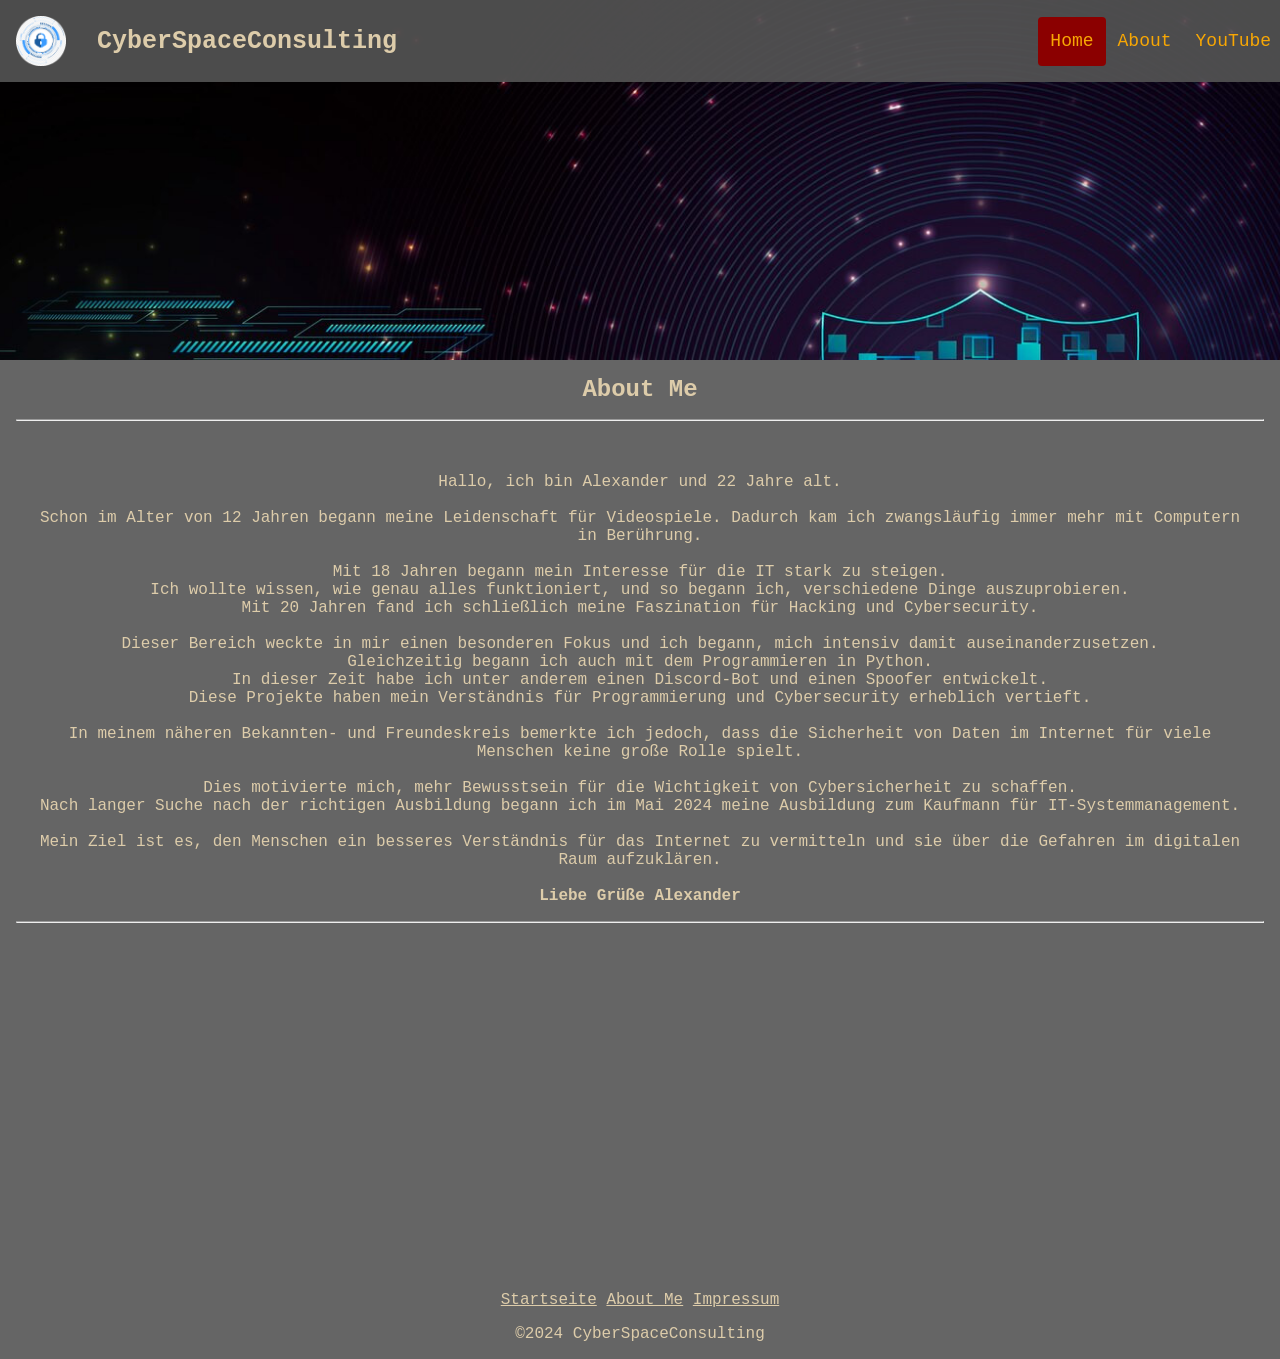
==== about_me.html @ 18d49a34 "Add files via upload" ====
<!DOCTYPE html>
<html>
    <head>
        <!--Meta Daten für Suchmaschine-->
        <meta charset="utf-16">
        <meta name="keywords" content="Cyberspaceconsulting, the1andonii, IT">
        <meta name="description" content="CyberSpaceConsulting - About Me">
        <meta name="author" content="The1AndOni">
        <meta name="robots" content="index, unfollow"> <!--Hift Suchmaschinen auf der Startseite zu landen-->
        <meta name="revisit-after" content="5 month"> <!--Läd die Seite neu in die Google Datenbank nach Zeitraum-->

        <title>CyberSpaceConsulting - About Me</title>
        
        <!--Wichtig für die Config des Favicon-->
        <link rel="icon" type="image/x-icon" href="favicon.ico">


        <!--Wichtig für das Formatieren DER Website-->
        <link rel="stylesheet" href="style.css">
    
    </head>
    <body>
        <div class="header flex flex-justify-space-between">
            <div>
                <a href="http://fun.the1andonii.de" class="logo">
                    <img src="Images/logo.png" width="50px" alt="Logo"/>
                </a>
                <h1>CyberSpaceConsulting</h1>
            </div>
            <div class="header-right">
                <a class="active" href="website.html">Home</a>
                <a href="about_me.html">About</a>
                <a href="https://www.youtube.com/@younggreed">YouTube</a>
            </div>
        </div>

        <div class="parallax bg3"></div>

        <!-- HTML Kommentar -->
        <div class="content2">    
            <h1 class="text-align-center">About Me</h1>
            <hr>
                <p class="text">
                    <br><br>
                    Hallo, ich bin Alexander und 22 Jahre alt.
                    <br><br>
                    Schon im Alter von 12 Jahren begann meine Leidenschaft für Videospiele. Dadurch kam ich zwangsläufig immer mehr mit Computern in Berührung. 
                    <br><br>
                    Mit 18 Jahren begann mein Interesse für die IT stark zu steigen. 
                    <br>
                    Ich wollte wissen, wie genau alles funktioniert, und so begann ich, verschiedene Dinge auszuprobieren.
                    <br>
                    Mit 20 Jahren fand ich schließlich meine Faszination für Hacking und Cybersecurity. 
                    <br><br>
                    Dieser Bereich weckte in mir einen besonderen Fokus und ich begann, mich intensiv damit auseinanderzusetzen. 
                    <br>
                    Gleichzeitig begann ich auch mit dem Programmieren in Python. 
                    <br>
                    In dieser Zeit habe ich unter anderem einen Discord-Bot und einen Spoofer entwickelt. 
                    <br>
                    Diese Projekte haben mein Verständnis für Programmierung und Cybersecurity erheblich vertieft.
                    <br><br>
                    In meinem näheren Bekannten- und Freundeskreis bemerkte ich jedoch, dass die Sicherheit von Daten im Internet für viele Menschen keine große Rolle spielt.
                    <br><br>
                    Dies motivierte mich, mehr Bewusstsein für die Wichtigkeit von Cybersicherheit zu schaffen.
                    <br>
                    Nach langer Suche nach der richtigen Ausbildung begann ich im Mai 2024 meine Ausbildung zum Kaufmann für IT-Systemmanagement.
                    <br><br>
                    Mein Ziel ist es, den Menschen ein besseres Verständnis für das Internet zu vermitteln und sie über die Gefahren im digitalen Raum aufzuklären.
                    
                    <br><br>
                    <b>Liebe Grüße Alexander</b>
                </p>
            <hr>
        </div>

    <div class="parallax bg2"></div>

    <div class="footer">
		<a href="website.html" title="Startseite">Startseite</a> <a href="about_me.html" title="About Me">About Me</a> <a href="impressum.html" title="Impressum/Bildnachweis">Impressum</a> <p>©2024 CyberSpaceConsulting  </p>            
	</div>
	</body>
</html>
---- style.css ----
/* CSS Kommentar */

/* Bootstrap Classes*/
.w-50 {width: 50%;}
.d-flex {display: flex;}
.d-block {display: block;}

/* HTML Classes*/
h1 {font-size: 150%;}
h2 {font-size: 140%;}
h3 {font-size: 130%;}
h4 {font-size: 120%;}
h5 {font-size: 110%;}

a, a:visited {
  color: inherit;
  }

body {
  background: rgba(85, 85, 85, 0.9);
  padding: 0;
  margin: 0;
  color: #DDCCAA;
  font-family: consolas, Courier;
}

/* Header Styling */
.header {
  position: fixed;
  top: 0;
  width: 99%;
  z-index: 1000;
  background: rgba(85, 85, 85, 0.9);
  display: flex;
  justify-content: space-between;
  align-items: center;
  padding: 1rem;
}

.header .logo img {
  vertical-align: middle;
}

.header h1 {
  display: inline-block;
  margin: 0;
  font-size: 25px;
  font-weight: bold;
  color: #DDCCAA;
}

.header-right {
  display: flex;
  align-items: center;
}

.header-right a {
  color: rgb(248, 167, 4);
  padding: 12px;
  text-decoration: none;
  font-size: 18px;
  line-height: 25px;
  border-radius: 4px;
}

.header-right a:hover {
  background-color: #ddd;
}

.header-right a.active {
  background-color: darkred;
  color: rgb(248, 167, 4);
}

/* General Content Styling */
.content {
  margin: 0 auto;
  width: calc(100% - 2rem);
  padding-top: 5rem; /* Add padding to push content below fixed header */
}

.content2 {
  margin: 0 auto;
  width: calc(100% - 2rem);
}

.clearfix::after {
  content: "";
  clear: both;
  display: table;
}

#alexbild {
  border-radius: 10px;
  }   

/* Allgemeine Klassen */
.label {
display: inline-block;
width: 30%;
min-width: 150px;
}

.ueberschrift {
text-align: center;
width: 100%;
top: 0;
z-index: 100;
background: rgba(85, 85, 85, 0.9);
padding: 1rem;
margin-top: 0;

}
.youtubeembed, .align-center {
margin: 0 auto 1vw auto;
display: block;
}

.text-align-center {
  text-align: center;
  }

.video-container {
  position: relative;
  padding-bottom: 56.25%; /* 16:9 */
  height: 0;
  border-radius: 10px;
  overflow: hidden;
  }

.content {
  margin: 0 auto;
  width: calc(100% - 2rem)
  }

.bg1 {
  background-image: url("Images/img1.png");
  }

.bg2 {
  background-image: url("Images/img2.png");
  }

.bg3 {
  background-image: url("Images/img3.png");
  }

.bg4 {
  background-image: url("Images/img4.png");
  }

.parallax {
  /* The image used */
  

  /* Full height */
  height: 40vh;
   
  /* Create the parallax scrolling effect */
  background-attachment: fixed;
  background-position: center;
  background-repeat: no-repeat;
  background-size: cover;
}

.video-container iframe {
  position: absolute;
  top: 0;
  left: 0;
  width: 100%;
  height: 100%;
  }

.inline-icon {
  vertical-align: middle;
  height: 1.6rem;
  }

.text {
text-align:center;
  margin-left: 1%;
  margin-right: 1%;
}

.bold {font-weight: bold;}
.font-l {font-size: 110%;}

.hintergrund {
  background-color: #9D0000;
  padding: 1px 3px;
  color: white;
  }
/* Ende der Allgemeinen Tags */	

/* Style the header */
.header a {
  color: rgb(248, 167, 4);
  text-align: center;
  padding: 12px;
  text-decoration: none;
  font-size: 18px;
  line-height: 25px;
  border-radius: 4px;
  align-self: safe;
  }
  
.header a.logo {
  font-size: 25px;
  font-weight: bold;
  padding: 0;
  margin-right: 1rem;
  }
  
.header a:hover {
  background-color: #ddd;
  }
  
  /* Style the active/current link*/
  .header a.active {
    background-color: darkred;
    color: rgb(248, 167, 4);
  }
  
  /* Float the link section to the right */
  .header-right {
    height: max-content;
    align-self: center;
    float: right;
  }
  
/*Anfang der Speziischen Klassen*/
.impressum {
text-align:left;
}

.contentbox {
  border-radius: 10px;
  overflow: hidden;
  border-style:inherit;
  background-color: rgba(43, 43, 46, 0.5);
  padding: 1%;
  margin-top: 5px;
  margin-bottom: 5px;
  position: fixed;
  z-index: 100;
  width: 100%;
  top: 0;
  }

.footer {
  text-align: center;
  color: #DDCCAA;
  }

.flexbox-center {
  display: flex;
  align-items: center;
  }




/* Ende der Spezifischen Klassen */

/* Style the tab */
.tab {
  border-radius: 10px;
  margin: 0 auto 1vw auto;
display: flex;
  justify-content: center;
}

.tab span {
  background-color: rgba(221, 204, 170, 0.5);
  border: none;
  outline: none;
  cursor: pointer;
  padding: 14px 16px;
  transition: 0.3s;
  border-radius: 10px;
  margin-left: 0.5rem;
  margin-right: 0.5rem;
  display: block;
}

.tab span:hover {
  background-color: #9D0000;
}

.tab span.active {
  background-image: linear-gradient(rgba(221, 204, 170, 0), rgb(221, 204, 170), rgba(221, 204, 170, 0));
  color: black;
}

.round-border {
  border-radius: 10px;
  }


.tabcontent {
  display: none;
  padding: 6px 12px;
  border-top: none;
  border-radius: 10px;
}    

@media screen and (max-width: 650px) {
  .flexbox-center {
    flex-wrap: wrap;
  }
  .flexbox-center img {
    width: 100%;
  }

  .parallax{
    background-image: none;
  }

  html {
    background-image: url("img2.jpg");
  }
  
}
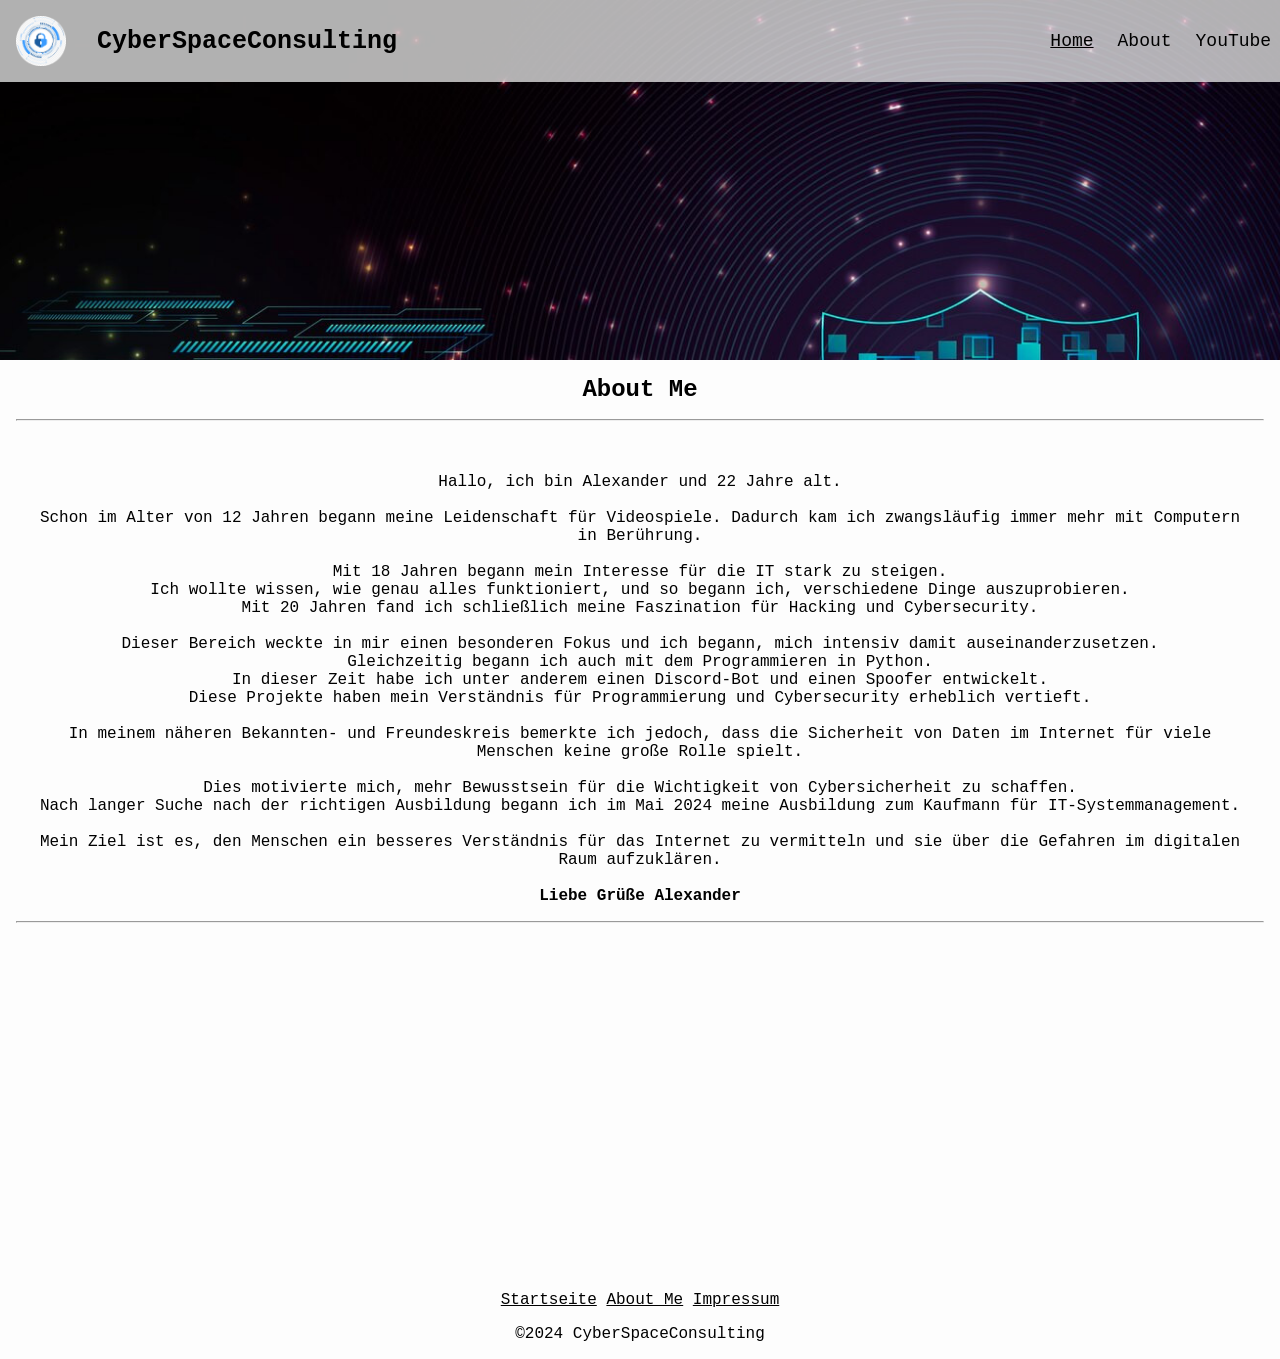
==== commit ed6f099f: "Add files via upload" ====
--- a/style.css
+++ b/style.css
@@ -17,10 +17,9 @@
   }
 
 body {
-  background: rgba(85, 85, 85, 0.9);
+  background: rgba(253, 253, 253, 0.7);
   padding: 0;
   margin: 0;
-  color: #DDCCAA;
   font-family: consolas, Courier;
 }
 
@@ -30,7 +29,7 @@
   top: 0;
   width: 99%;
   z-index: 1000;
-  background: rgba(85, 85, 85, 0.9);
+  background: rgba(253, 253, 253, 0.7);
   display: flex;
   justify-content: space-between;
   align-items: center;
@@ -46,7 +45,6 @@
   margin: 0;
   font-size: 25px;
   font-weight: bold;
-  color: #DDCCAA;
 }
 
 .header-right {
@@ -55,7 +53,6 @@
 }
 
 .header-right a {
-  color: rgb(248, 167, 4);
   padding: 12px;
   text-decoration: none;
   font-size: 18px;
@@ -68,8 +65,7 @@
 }
 
 .header-right a.active {
-  background-color: darkred;
-  color: rgb(248, 167, 4);
+  text-decoration: underline;
 }
 
 /* General Content Styling */
@@ -185,16 +181,10 @@
 .bold {font-weight: bold;}
 .font-l {font-size: 110%;}
 
-.hintergrund {
-  background-color: #9D0000;
-  padding: 1px 3px;
-  color: white;
-  }
 /* Ende der Allgemeinen Tags */	
 
 /* Style the header */
 .header a {
-  color: rgb(248, 167, 4);
   text-align: center;
   padding: 12px;
   text-decoration: none;
@@ -217,8 +207,7 @@
   
   /* Style the active/current link*/
   .header a.active {
-    background-color: darkred;
-    color: rgb(248, 167, 4);
+    text-decoration: underline;
   }
   
   /* Float the link section to the right */
@@ -249,7 +238,6 @@
 
 .footer {
   text-align: center;
-  color: #DDCCAA;
   }
 
 .flexbox-center {
@@ -271,7 +259,7 @@
 }
 
 .tab span {
-  background-color: rgba(221, 204, 170, 0.5);
+  background-color: rgba(106, 106, 105, 0.5);
   border: none;
   outline: none;
   cursor: pointer;
@@ -284,11 +272,11 @@
 }
 
 .tab span:hover {
-  background-color: #9D0000;
+  background-color: #2f00ff;
 }
 
 .tab span.active {
-  background-image: linear-gradient(rgba(221, 204, 170, 0), rgb(221, 204, 170), rgba(221, 204, 170, 0));
+  background-image: linear-gradient(rgba(221, 204, 170, 0), rgb(102, 8, 243), rgba(221, 204, 170, 0));
   color: black;
 }
 
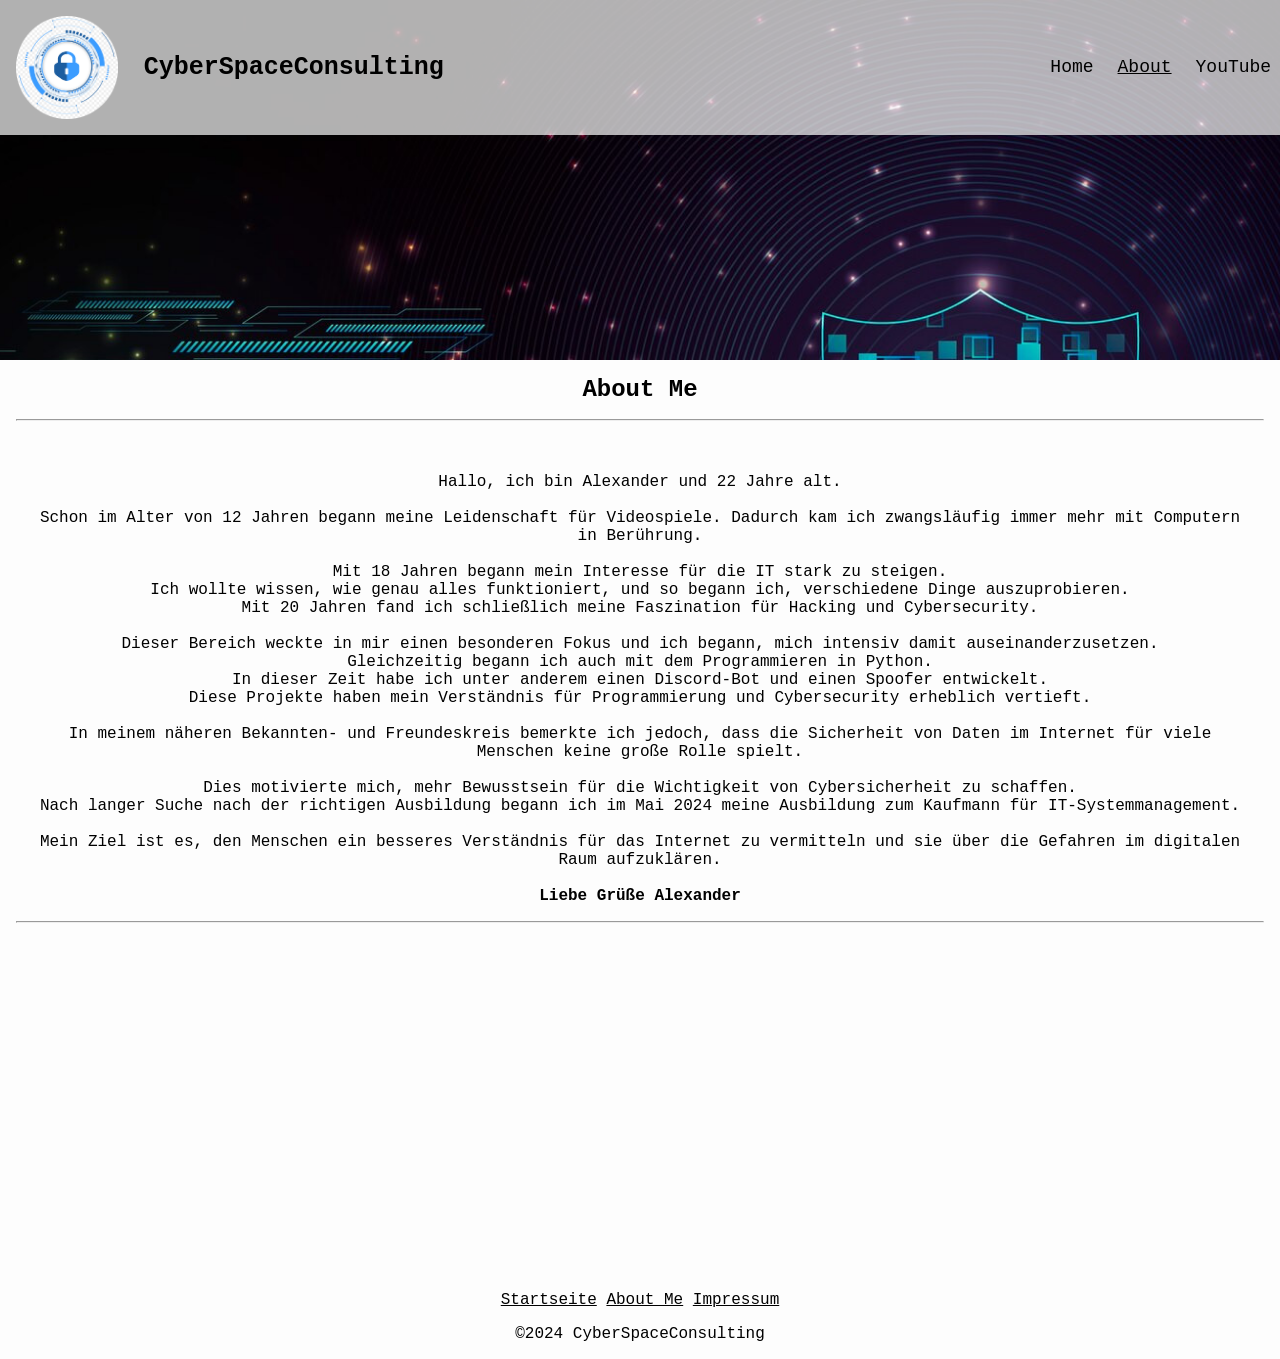
==== commit 9a05971c: "Update about_me.html" ====
--- a/about_me.html
+++ b/about_me.html
@@ -20,19 +20,18 @@
     
     </head>
     <body>
-        <div class="header flex flex-justify-space-between">
-            <div>
-                <a href="http://fun.the1andonii.de" class="logo">
-                    <img src="Images/logo.png" width="50px" alt="Logo"/>
-                </a>
-                <h1>CyberSpaceConsulting</h1>
-            </div>
-            <div class="header-right">
-                <a class="active" href="website.html">Home</a>
-                <a href="about_me.html">About</a>
-                <a href="https://www.youtube.com/@younggreed">YouTube</a>
-            </div>
+    <div class="header flex flex-justify-space-between">
+        <div>
+            <a href="http://cyberspaceconsulting.de" class="logo">
+                <img src="Images/logo.png" width="10%" alt="Logo"/></a>
+        <h1>CyberSpaceConsulting</h1>
         </div>
+        <div class="header-right">
+            <a href="index.html">Home</a>
+            <a class="active" href="about_me.html">About</a>
+            <a href="https://www.youtube.com/@younggreed">YouTube</a>
+        </div>
+    </div>
 
         <div class="parallax bg3"></div>
 
@@ -77,7 +76,7 @@
     <div class="parallax bg2"></div>
 
     <div class="footer">
-		<a href="website.html" title="Startseite">Startseite</a> <a href="about_me.html" title="About Me">About Me</a> <a href="impressum.html" title="Impressum/Bildnachweis">Impressum</a> <p>©2024 CyberSpaceConsulting  </p>            
+		<a href="index.html" title="Startseite">Startseite</a> <a href="about_me.html" title="About Me">About Me</a> <a href="impressum.html" title="Impressum/Bildnachweis">Impressum</a> <p>©2024 CyberSpaceConsulting  </p>            
 	</div>
 	</body>
-</html>+</html>
